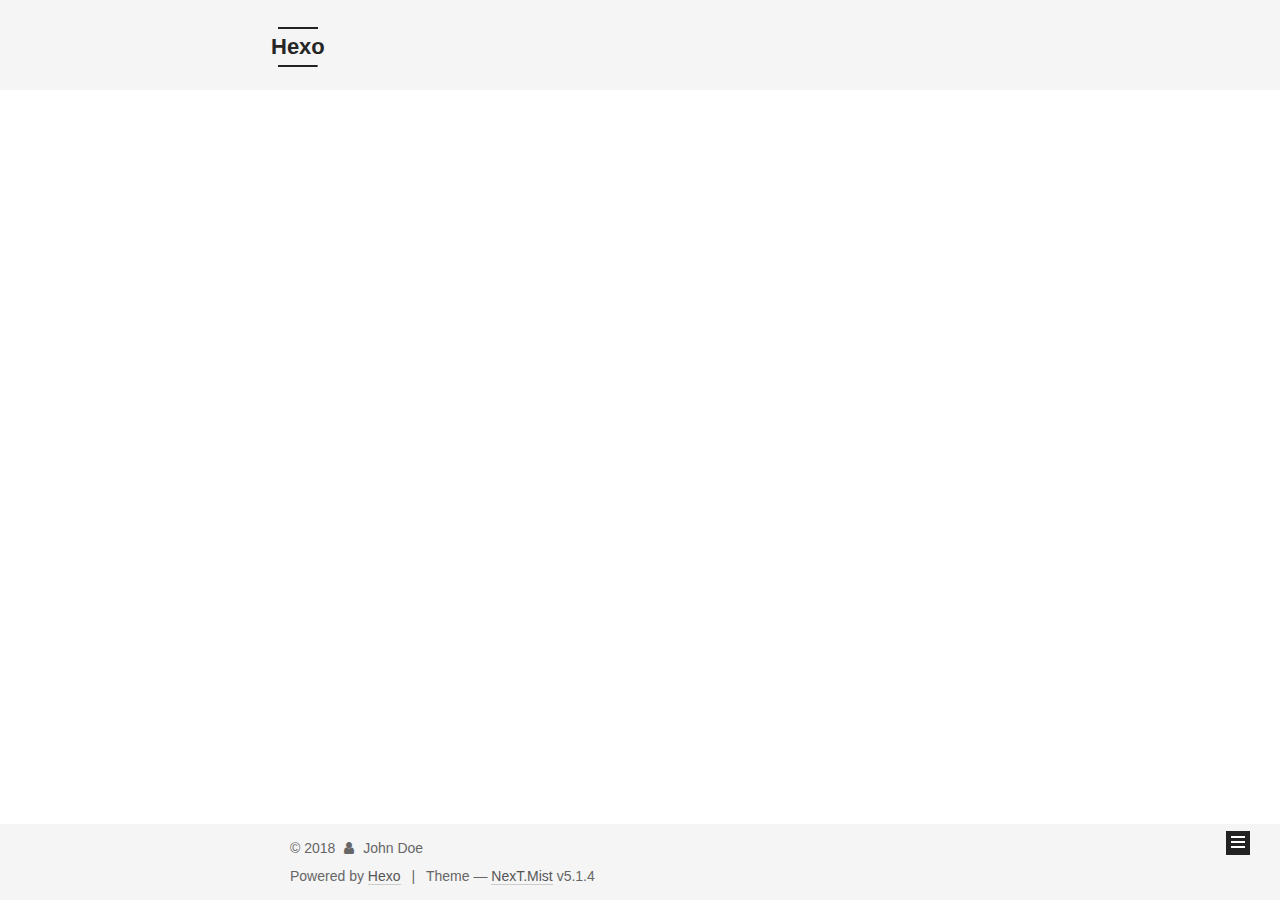
==== archives/index.html @ fe423559 "Site updated: 2018-10-28 19:32:27" ====
<!DOCTYPE html>



  


<html class="theme-next mist use-motion" lang="">
<head><meta name="generator" content="Hexo 3.8.0">
  <meta charset="UTF-8">
<meta http-equiv="X-UA-Compatible" content="IE=edge">
<meta name="viewport" content="width=device-width, initial-scale=1, maximum-scale=1">
<meta name="theme-color" content="#222">









<meta http-equiv="Cache-Control" content="no-transform">
<meta http-equiv="Cache-Control" content="no-siteapp">
















  
  
  <link href="/lib/fancybox/source/jquery.fancybox.css?v=2.1.5" rel="stylesheet" type="text/css">







<link href="/lib/font-awesome/css/font-awesome.min.css?v=4.6.2" rel="stylesheet" type="text/css">

<link href="/css/main.css?v=5.1.4" rel="stylesheet" type="text/css">


  <link rel="apple-touch-icon" sizes="180x180" href="/images/apple-touch-icon-next.png?v=5.1.4">


  <link rel="icon" type="image/png" sizes="32x32" href="/images/favicon-32x32-next.png?v=5.1.4">


  <link rel="icon" type="image/png" sizes="16x16" href="/images/favicon-16x16-next.png?v=5.1.4">


  <link rel="mask-icon" href="/images/logo.svg?v=5.1.4" color="#222">





  <meta name="keywords" content="Hexo, NexT">










<meta property="og:type" content="website">
<meta property="og:title" content="Hexo">
<meta property="og:url" content="http://yoursite.com/archives/index.html">
<meta property="og:site_name" content="Hexo">
<meta property="og:locale" content="default">
<meta name="twitter:card" content="summary">
<meta name="twitter:title" content="Hexo">



<script type="text/javascript" id="hexo.configurations">
  var NexT = window.NexT || {};
  var CONFIG = {
    root: '/',
    scheme: 'Mist',
    version: '5.1.4',
    sidebar: {"position":"left","display":"post","offset":12,"b2t":false,"scrollpercent":false,"onmobile":false},
    fancybox: true,
    tabs: true,
    motion: {"enable":true,"async":false,"transition":{"post_block":"fadeIn","post_header":"slideDownIn","post_body":"slideDownIn","coll_header":"slideLeftIn","sidebar":"slideUpIn"}},
    duoshuo: {
      userId: '0',
      author: 'Author'
    },
    algolia: {
      applicationID: '',
      apiKey: '',
      indexName: '',
      hits: {"per_page":10},
      labels: {"input_placeholder":"Search for Posts","hits_empty":"We didn't find any results for the search: ${query}","hits_stats":"${hits} results found in ${time} ms"}
    }
  };
</script>



  <link rel="canonical" href="http://yoursite.com/archives/">





  <title>Archive | Hexo</title>
  








</head>

<body itemscope="" itemtype="http://schema.org/WebPage" lang="default">

  
  
    
  

  <div class="container sidebar-position-left page-archive">
    <div class="headband"></div>

    <header id="header" class="header" itemscope="" itemtype="http://schema.org/WPHeader">
      <div class="header-inner"><div class="site-brand-wrapper">
  <div class="site-meta ">
    

    <div class="custom-logo-site-title">
      <a href="/" class="brand" rel="start">
        <span class="logo-line-before"><i></i></span>
        <span class="site-title">Hexo</span>
        <span class="logo-line-after"><i></i></span>
      </a>
    </div>
      
        <p class="site-subtitle"></p>
      
  </div>

  <div class="site-nav-toggle">
    <button>
      <span class="btn-bar"></span>
      <span class="btn-bar"></span>
      <span class="btn-bar"></span>
    </button>
  </div>
</div>

<nav class="site-nav">
  

  
    <ul id="menu" class="menu">
      
        
        <li class="menu-item menu-item-home">
          <a href="/" rel="section">
            
              <i class="menu-item-icon fa fa-fw fa-home"></i> <br>
            
            Home
          </a>
        </li>
      
        
        <li class="menu-item menu-item-archives">
          <a href="/archives/" rel="section">
            
              <i class="menu-item-icon fa fa-fw fa-archive"></i> <br>
            
            Archives
          </a>
        </li>
      

      
    </ul>
  

  
</nav>



 </div>
    </header>

    <main id="main" class="main">
      <div class="main-inner">
        <div class="content-wrap">
          <div id="content" class="content">
            

  
  
  
  <div class="post-block archive">
    <div id="posts" class="posts-collapse">
      <span class="archive-move-on"></span>

      <span class="archive-page-counter">
        
        
        
          
        
        Um..! 1 post. Keep on posting.
      </span>

      

        
        
        

        
          
          <div class="collection-title">
            <h1 class="archive-year" id="archive-year-2018">2018</h1>
          </div>
        
        

        

  <article class="post post-type-normal" itemscope="" itemtype="http://schema.org/Article">
    <header class="post-header">

      <h2 class="post-title">
        
            <a class="post-title-link" href="/2018/10/28/hello-world/" itemprop="url">
              
                <span itemprop="name">Hello World</span>
              
            </a>
        
      </h2>

      <div class="post-meta">
        <time class="post-time" itemprop="dateCreated" datetime="2018-10-28T18:15:21+08:00" content="2018-10-28">
          10-28
        </time>
      </div>

    </header>
  </article>



      

    </div>
  </div>
  
  
  

  



          </div>
          


          

        </div>
        
          
  
  <div class="sidebar-toggle">
    <div class="sidebar-toggle-line-wrap">
      <span class="sidebar-toggle-line sidebar-toggle-line-first"></span>
      <span class="sidebar-toggle-line sidebar-toggle-line-middle"></span>
      <span class="sidebar-toggle-line sidebar-toggle-line-last"></span>
    </div>
  </div>

  <aside id="sidebar" class="sidebar">
    
    <div class="sidebar-inner">

      

      

      <section class="site-overview-wrap sidebar-panel sidebar-panel-active">
        <div class="site-overview">
          <div class="site-author motion-element" itemprop="author" itemscope="" itemtype="http://schema.org/Person">
            
              <p class="site-author-name" itemprop="name">John Doe</p>
              <p class="site-description motion-element" itemprop="description"></p>
          </div>

          <nav class="site-state motion-element">

            
              <div class="site-state-item site-state-posts">
              
                <a href="/archives/">
              
                  <span class="site-state-item-count">1</span>
                  <span class="site-state-item-name">posts</span>
                </a>
              </div>
            

            

            

          </nav>

          

          

          
          

          
          

          

        </div>
      </section>

      

      

    </div>
  </aside>


        
      </div>
    </main>

    <footer id="footer" class="footer">
      <div class="footer-inner">
        <div class="copyright">&copy; <span itemprop="copyrightYear">2018</span>
  <span class="with-love">
    <i class="fa fa-user"></i>
  </span>
  <span class="author" itemprop="copyrightHolder">John Doe</span>

  
</div>


  <div class="powered-by">Powered by <a class="theme-link" target="_blank" href="https://hexo.io">Hexo</a></div>



  <span class="post-meta-divider">|</span>



  <div class="theme-info">Theme &mdash; <a class="theme-link" target="_blank" href="https://github.com/iissnan/hexo-theme-next">NexT.Mist</a> v5.1.4</div>




        







        
      </div>
    </footer>

    
      <div class="back-to-top">
        <i class="fa fa-arrow-up"></i>
        
      </div>
    

    

  </div>

  

<script type="text/javascript">
  if (Object.prototype.toString.call(window.Promise) !== '[object Function]') {
    window.Promise = null;
  }
</script>









  












  
  
    <script type="text/javascript" src="/lib/jquery/index.js?v=2.1.3"></script>
  

  
  
    <script type="text/javascript" src="/lib/fastclick/lib/fastclick.min.js?v=1.0.6"></script>
  

  
  
    <script type="text/javascript" src="/lib/jquery_lazyload/jquery.lazyload.js?v=1.9.7"></script>
  

  
  
    <script type="text/javascript" src="/lib/velocity/velocity.min.js?v=1.2.1"></script>
  

  
  
    <script type="text/javascript" src="/lib/velocity/velocity.ui.min.js?v=1.2.1"></script>
  

  
  
    <script type="text/javascript" src="/lib/fancybox/source/jquery.fancybox.pack.js?v=2.1.5"></script>
  


  


  <script type="text/javascript" src="/js/src/utils.js?v=5.1.4"></script>

  <script type="text/javascript" src="/js/src/motion.js?v=5.1.4"></script>



  
  

  

  


  <script type="text/javascript" src="/js/src/bootstrap.js?v=5.1.4"></script>



  


  




	





  





  












  





  

  

  

  
  

  

  

  

</body>
</html>
---- css/main.css ----
/* normalize.css v3.0.2 | MIT License | git.io/normalize */
html {
  font-family: sans-serif; /* 1 */
  -ms-text-size-adjust: 100%; /* 2 */
  -webkit-text-size-adjust: 100%; /* 2 */
}
body {
  margin: 0;
}
article,
aside,
details,
figcaption,
figure,
footer,
header,
hgroup,
main,
menu,
nav,
section,
summary {
  display: block;
}
audio,
canvas,
progress,
video {
  display: inline-block; /* 1 */
  vertical-align: baseline; /* 2 */
}
audio:not([controls]) {
  display: none;
  height: 0;
}
[hidden],
template {
  display: none;
}
a {
  background-color: transparent;
}
a:active,
a:hover {
  outline: 0;
}
abbr[title] {
  border-bottom: 1px dotted;
}
b,
strong {
  font-weight: bold;
}
dfn {
  font-style: italic;
}
h1 {
  font-size: 2em;
  margin: 0.67em 0;
}
mark {
  background: #ff0;
  color: #000;
}
small {
  font-size: 80%;
}
sub,
sup {
  font-size: 75%;
  line-height: 0;
  position: relative;
  vertical-align: baseline;
}
sup {
  top: -0.5em;
}
sub {
  bottom: -0.25em;
}
img {
  border: 0;
}
svg:not(:root) {
  overflow: hidden;
}
figure {
  margin: 1em 40px;
}
hr {
  -moz-box-sizing: content-box;
  box-sizing: content-box;
  height: 0;
}
pre {
  overflow: auto;
}
code,
kbd,
pre,
samp {
  font-family: monospace, monospace;
  font-size: 1em;
}
button,
input,
optgroup,
select,
textarea {
  color: inherit; /* 1 */
  font: inherit; /* 2 */
  margin: 0; /* 3 */
}
button {
  overflow: visible;
}
button,
select {
  text-transform: none;
}
button,
html input[type="button"],
input[type="reset"],
input[type="submit"] {
  -webkit-appearance: button; /* 2 */
  cursor: pointer; /* 3 */
}
button[disabled],
html input[disabled] {
  cursor: default;
}
button::-moz-focus-inner,
input::-moz-focus-inner {
  border: 0;
  padding: 0;
}
input {
  line-height: normal;
}
input[type="checkbox"],
input[type="radio"] {
  box-sizing: border-box; /* 1 */
  padding: 0; /* 2 */
}
input[type="number"]::-webkit-inner-spin-button,
input[type="number"]::-webkit-outer-spin-button {
  height: auto;
}
input[type="search"] {
  -webkit-appearance: textfield; /* 1 */
  -moz-box-sizing: content-box;
  -webkit-box-sizing: content-box; /* 2 */
  box-sizing: content-box;
}
input[type="search"]::-webkit-search-cancel-button,
input[type="search"]::-webkit-search-decoration {
  -webkit-appearance: none;
}
fieldset {
  border: 1px solid #c0c0c0;
  margin: 0 2px;
  padding: 0.35em 0.625em 0.75em;
}
legend {
  border: 0; /* 1 */
  padding: 0; /* 2 */
}
textarea {
  overflow: auto;
}
optgroup {
  font-weight: bold;
}
table {
  border-collapse: collapse;
  border-spacing: 0;
}
td,
th {
  padding: 0;
}
::selection {
  background: #262a30;
  color: #fff;
}
body {
  position: relative;
  font-family: 'Lato', "PingFang SC", "Microsoft YaHei", sans-serif;
  font-size: 14px;
  line-height: 2;
  color: #555;
  background: #fff;
}
@media (max-width: 767px) {
  body {
    padding-right: 0 !important;
  }
}
@media (min-width: 768px) and (max-width: 991px) {
  body {
    padding-right: 0 !important;
  }
}
@media (min-width: 1600px) {
  body {
    font-size: 16px;
  }
}
h1,
h2,
h3,
h4,
h5,
h6 {
  margin: 0;
  padding: 0;
  font-weight: bold;
  line-height: 1.5;
  font-family: 'Lato', "PingFang SC", "Microsoft YaHei", sans-serif;
}
h2,
h3,
h4,
h5,
h6 {
  margin: 20px 0 15px;
}
h1 {
  font-size: 24px;
}
@media (max-width: 767px) {
  h1 {
    font-size: 20px;
  }
}
h2 {
  font-size: 22px;
}
@media (max-width: 767px) {
  h2 {
    font-size: 18px;
  }
}
h3 {
  font-size: 20px;
}
@media (max-width: 767px) {
  h3 {
    font-size: 16px;
  }
}
h4 {
  font-size: 18px;
}
@media (max-width: 767px) {
  h4 {
    font-size: 14px;
  }
}
h5 {
  font-size: 16px;
}
@media (max-width: 767px) {
  h5 {
    font-size: 12px;
  }
}
h6 {
  font-size: 14px;
}
@media (max-width: 767px) {
  h6 {
    font-size: 10px;
  }
}
p {
  margin: 0 0 20px 0;
}
a {
  color: #555;
  text-decoration: none;
  outline: none;
  border-bottom: 1px solid #999;
  word-wrap: break-word;
}
a:hover {
  color: #222;
  border-bottom-color: #222;
}
blockquote {
  margin: 0;
  padding: 0;
}
img {
  display: block;
  margin: auto;
  max-width: 100%;
  height: auto;
}
hr {
  margin: 40px 0;
  height: 3px;
  border: none;
  background-color: #ddd;
  background-image: repeating-linear-gradient(-45deg, #fff, #fff 4px, transparent 4px, transparent 8px);
}
blockquote {
  padding: 0 15px;
  color: #666;
  border-left: 4px solid #ddd;
}
blockquote cite::before {
  content: "-";
  padding: 0 5px;
}
dt {
  font-weight: 700;
}
dd {
  margin: 0;
  padding: 0;
}
kbd {
  border: 1px solid #ccc;
  border-radius: 0.2em;
  box-shadow: 0.1em 0.1em 0.2em rgba(0,0,0,0.1);
  background-color: #f9f9f9;
  font-family: inherit;
  background-image: -webkit-linear-gradient(top, #eee, #fff, #eee);
  padding: 0.1em 0.3em;
  white-space: nowrap;
}
.text-left {
  text-align: left;
}
.text-center {
  text-align: center;
}
.text-right {
  text-align: right;
}
.text-justify {
  text-align: justify;
}
.text-nowrap {
  white-space: nowrap;
}
.text-lowercase {
  text-transform: lowercase;
}
.text-uppercase {
  text-transform: uppercase;
}
.text-capitalize {
  text-transform: capitalize;
}
.center-block {
  display: block;
  margin-left: auto;
  margin-right: auto;
}
.clearfix:before,
.clearfix:after {
  content: " ";
  display: table;
}
.clearfix:after {
  clear: both;
}
.pullquote {
  width: 45%;
}
.pullquote.left {
  float: left;
  margin-left: 5px;
  margin-right: 10px;
}
.pullquote.right {
  float: right;
  margin-left: 10px;
  margin-right: 5px;
}
.affix.affix.affix {
  position: fixed;
}
.translation {
  margin-top: -20px;
  font-size: 14px;
  color: #999;
}
.scrollbar-measure {
  width: 100px;
  height: 100px;
  overflow: scroll;
  position: absolute;
  top: -9999px;
}
.use-motion .motion-element {
  opacity: 0;
}
table {
  margin: 20px 0;
  width: 100%;
  border-collapse: collapse;
  border-spacing: 0;
  border: 1px solid #ddd;
  font-size: 14px;
  table-layout: fixed;
  word-wrap: break-all;
}
table>tbody>tr:nth-of-type(odd) {
  background-color: #f9f9f9;
}
table>tbody>tr:hover {
  background-color: #f5f5f5;
}
caption,
th,
td {
  padding: 8px;
  text-align: left;
  vertical-align: middle;
  font-weight: normal;
}
th,
td {
  border-bottom: 3px solid #ddd;
  border-right: 1px solid #eee;
}
th {
  padding-bottom: 10px;
  font-weight: 700;
}
td {
  border-bottom-width: 1px;
}
html,
body {
  height: 100%;
}
.container {
  position: relative;
  min-height: 100%;
}
.header-inner {
  margin: 0 auto;
  padding: 100px 0 70px;
  width: 700px;
}
@media (min-width: 1600px) {
  .container .header-inner {
    width: 900px;
  }
}
.main {
  padding-bottom: 150px;
}
.main-inner {
  margin: 0 auto;
  width: 700px;
}
@media (min-width: 1600px) {
  .container .main-inner {
    width: 900px;
  }
}
.footer {
  position: absolute;
  left: 0;
  bottom: 0;
  width: 100%;
  min-height: 50px;
}
.footer-inner {
  box-sizing: border-box;
  margin: 20px auto;
  width: 700px;
}
@media (min-width: 1600px) {
  .container .footer-inner {
    width: 900px;
  }
}
pre,
.highlight {
  overflow: auto;
  margin: 20px 0;
  padding: 0;
  font-size: 13px;
  color: #4d4d4c;
  background: #f7f7f7;
  line-height: 1.6;
}
pre,
code {
  font-family: consolas, Menlo, "PingFang SC", "Microsoft YaHei", monospace;
}
code {
  padding: 2px 4px;
  word-wrap: break-word;
  color: #555;
  background: #eee;
  border-radius: 3px;
  font-size: 13px;
}
pre {
  padding: 10px;
}
pre code {
  padding: 0;
  color: #4d4d4c;
  background: none;
  text-shadow: none;
}
.highlight {
  border-radius: 1px;
}
.highlight pre {
  border: none;
  margin: 0;
  padding: 10px 0;
}
.highlight table {
  margin: 0;
  width: auto;
  border: none;
}
.highlight td {
  border: none;
  padding: 0;
}
.highlight figcaption {
  font-size: 1em;
  color: #4d4d4c;
  line-height: 1em;
  margin-bottom: 1em;
}
.highlight figcaption:before,
.highlight figcaption:after {
  content: " ";
  display: table;
}
.highlight figcaption:after {
  clear: both;
}
.highlight figcaption a {
  float: right;
  color: #4d4d4c;
}
.highlight figcaption a:hover {
  border-bottom-color: #4d4d4c;
}
.highlight .gutter pre {
  padding-left: 10px;
  padding-right: 10px;
  color: #869194;
  text-align: right;
  background-color: #eff2f3;
}
.highlight .code pre {
  width: 100%;
  padding-left: 10px;
  padding-right: 10px;
  background-color: #f7f7f7;
}
.highlight .line {
  height: 20px;
}
.gutter {
  -webkit-user-select: none;
  -moz-user-select: none;
  -ms-user-select: none;
  user-select: none;
}
.gist table {
  width: auto;
}
.gist table td {
  border: none;
}
pre .deletion {
  background: #fdd;
}
pre .addition {
  background: #dfd;
}
pre .meta {
  color: #8959a8;
}
pre .comment {
  color: #8e908c;
}
pre .variable,
pre .attribute,
pre .tag,
pre .regexp,
pre .ruby .constant,
pre .xml .tag .title,
pre .xml .pi,
pre .xml .doctype,
pre .html .doctype,
pre .css .id,
pre .css .class,
pre .css .pseudo {
  color: #c82829;
}
pre .number,
pre .preprocessor,
pre .built_in,
pre .literal,
pre .params,
pre .constant,
pre .command {
  color: #f5871f;
}
pre .ruby .class .title,
pre .css .rules .attribute,
pre .string,
pre .value,
pre .inheritance,
pre .header,
pre .ruby .symbol,
pre .xml .cdata,
pre .special,
pre .number,
pre .formula {
  color: #718c00;
}
pre .title,
pre .css .hexcolor {
  color: #3e999f;
}
pre .function,
pre .python .decorator,
pre .python .title,
pre .ruby .function .title,
pre .ruby .title .keyword,
pre .perl .sub,
pre .javascript .title,
pre .coffeescript .title {
  color: #4271ae;
}
pre .keyword,
pre .javascript .function {
  color: #8959a8;
}
.full-image.full-image.full-image.full-image {
  border: none;
  max-width: 100%;
  width: auto;
  margin: 20px auto 25px;
}
@media (min-width: 992px) {
  .full-image.full-image.full-image.full-image {
    max-width: none;
    width: 110%;
    margin: 25px -5%;
  }
}
.blockquote-center,
.page-home .post-type-quote blockquote,
.page-post-detail .post-type-quote blockquote {
  position: relative;
  margin: 40px 0;
  padding: 0;
  border-left: none;
  text-align: center;
}
.blockquote-center::before,
.page-home .post-type-quote blockquote::before,
.page-post-detail .post-type-quote blockquote::before,
.blockquote-center::after,
.page-home .post-type-quote blockquote::after,
.page-post-detail .post-type-quote blockquote::after {
  position: absolute;
  content: ' ';
  display: block;
  width: 100%;
  height: 24px;
  opacity: 0.2;
  background-repeat: no-repeat;
  background-position: 0 -6px;
  background-size: 22px 22px;
}
.blockquote-center::before,
.page-home .post-type-quote blockquote::before,
.page-post-detail .post-type-quote blockquote::before {
  top: -20px;
  background-image: url("../images/quote-l.svg");
  border-top: 1px solid #ccc;
}
.blockquote-center::after,
.page-home .post-type-quote blockquote::after,
.page-post-detail .post-type-quote blockquote::after {
  bottom: -20px;
  background-image: url("../images/quote-r.svg");
  border-bottom: 1px solid #ccc;
  background-position: 100% 8px;
}
.blockquote-center p,
.page-home .post-type-quote blockquote p,
.page-post-detail .post-type-quote blockquote p,
.blockquote-center div,
.page-home .post-type-quote blockquote div,
.page-post-detail .post-type-quote blockquote div {
  text-align: center;
}
.post .post-body .group-picture img {
  box-sizing: border-box;
  padding: 0 3px;
  border: none;
}
.post .group-picture-row {
  overflow: hidden;
  margin-top: 6px;
}
.post .group-picture-row:first-child {
  margin-top: 0;
}
.post .group-picture-column {
  float: left;
}
.page-post-detail .post-body .group-picture-column {
  float: none;
  margin-top: 10px;
  width: auto !important;
}
.page-post-detail .post-body .group-picture-column img {
  margin: 0 auto;
}
.page-archive .group-picture-container {
  overflow: hidden;
}
.page-archive .group-picture-row {
  float: left;
}
.page-archive .group-picture-row:first-child {
  margin-top: 6px;
}
.page-archive .group-picture-column {
  max-width: 150px;
  max-height: 150px;
}
.post-body .note {
  position: relative;
  padding: 15px;
  margin-bottom: 20px;
  border: 1px solid #eee;
  border-left-width: 5px;
  border-radius: 3px;
}
.post-body .note h2,
.post-body .note h3,
.post-body .note h4,
.post-body .note h5,
.post-body .note h6 {
  margin-top: 0;
  margin-bottom: 0;
  border-bottom: initial;
  padding-top: 0 !important;
}
.post-body .note p:first-child,
.post-body .note ul:first-child,
.post-body .note ol:first-child,
.post-body .note table:first-child,
.post-body .note pre:first-child,
.post-body .note blockquote:first-child {
  margin-top: 0;
}
.post-body .note p:last-child,
.post-body .note ul:last-child,
.post-body .note ol:last-child,
.post-body .note table:last-child,
.post-body .note pre:last-child,
.post-body .note blockquote:last-child {
  margin-bottom: 0;
}
.post-body .note.default {
  border-left-color: #777;
}
.post-body .note.default h2,
.post-body .note.default h3,
.post-body .note.default h4,
.post-body .note.default h5,
.post-body .note.default h6 {
  color: #777;
}
.post-body .note.primary {
  border-left-color: #6f42c1;
}
.post-body .note.primary h2,
.post-body .note.primary h3,
.post-body .note.primary h4,
.post-body .note.primary h5,
.post-body .note.primary h6 {
  color: #6f42c1;
}
.post-body .note.info {
  border-left-color: #428bca;
}
.post-body .note.info h2,
.post-body .note.info h3,
.post-body .note.info h4,
.post-body .note.info h5,
.post-body .note.info h6 {
  color: #428bca;
}
.post-body .note.success {
  border-left-color: #5cb85c;
}
.post-body .note.success h2,
.post-body .note.success h3,
.post-body .note.success h4,
.post-body .note.success h5,
.post-body .note.success h6 {
  color: #5cb85c;
}
.post-body .note.warning {
  border-left-color: #f0ad4e;
}
.post-body .note.warning h2,
.post-body .note.warning h3,
.post-body .note.warning h4,
.post-body .note.warning h5,
.post-body .note.warning h6 {
  color: #f0ad4e;
}
.post-body .note.danger {
  border-left-color: #d9534f;
}
.post-body .note.danger h2,
.post-body .note.danger h3,
.post-body .note.danger h4,
.post-body .note.danger h5,
.post-body .note.danger h6 {
  color: #d9534f;
}
.post-body .label {
  display: inline;
  padding: 0 2px;
  white-space: nowrap;
}
.post-body .label.default {
  background-color: #f0f0f0;
}
.post-body .label.primary {
  background-color: #efe6f7;
}
.post-body .label.info {
  background-color: #e5f2f8;
}
.post-body .label.success {
  background-color: #e7f4e9;
}
.post-body .label.warning {
  background-color: #fcf6e1;
}
.post-body .label.danger {
  background-color: #fae8eb;
}
.post-body .tabs {
  position: relative;
  display: block;
  margin-bottom: 20px;
  padding-top: 10px;
}
.post-body .tabs ul.nav-tabs {
  margin: 0;
  padding: 0;
  display: flex;
  margin-bottom: -1px;
}
@media (max-width: 413px) {
  .post-body .tabs ul.nav-tabs {
    display: block;
    margin-bottom: 5px;
  }
}
.post-body .tabs ul.nav-tabs li.tab {
  list-style-type: none !important;
  margin: 0 0.25em 0 0;
  border-top: 3px solid transparent;
  border-left: 1px solid transparent;
  border-right: 1px solid transparent;
}
@media (max-width: 413px) {
  .post-body .tabs ul.nav-tabs li.tab {
    margin: initial;
    border-top: 1px solid transparent;
    border-left: 3px solid transparent;
    border-right: 1px solid transparent;
    border-bottom: 1px solid transparent;
  }
}
.post-body .tabs ul.nav-tabs li.tab a {
  outline: 0;
  border-bottom: initial;
  display: block;
  line-height: 1.8em;
  padding: 0.25em 0.75em;
  transition-duration: 0.2s;
  transition-timing-function: ease-out;
  transition-delay: 0s;
}
.post-body .tabs ul.nav-tabs li.tab a i {
  width: 1.285714285714286em;
}
.post-body .tabs ul.nav-tabs li.tab.active {
  border-top: 3px solid #fc6423;
  border-left: 1px solid #ddd;
  border-right: 1px solid #ddd;
  background-color: #fff;
}
@media (max-width: 413px) {
  .post-body .tabs ul.nav-tabs li.tab.active {
    border-top: 1px solid #ddd;
    border-left: 3px solid #fc6423;
    border-right: 1px solid #ddd;
    border-bottom: 1px solid #ddd;
  }
}
.post-body .tabs ul.nav-tabs li.tab.active a {
  cursor: default;
  color: #555;
}
.post-body .tabs .tab-content {
  background-color: #fff;
}
.post-body .tabs .tab-content .tab-pane {
  border: 1px solid #ddd;
  padding: 20px 20px 0 20px;
}
.post-body .tabs .tab-content .tab-pane:not(.active) {
  display: none !important;
}
.post-body .tabs .tab-content .tab-pane.active {
  display: block !important;
}
.btn {
  display: inline-block;
  padding: 0 20px;
  font-size: 14px;
  color: #555;
  background: transparent;
  border: 2px solid #222;
  text-decoration: none;
  border-radius: 0;
  transition-property: background-color;
  transition-duration: 0.2s;
  transition-timing-function: ease-in-out;
  transition-delay: 0s;
  line-height: 2;
}
.btn:hover {
  border-color: #222;
  color: #222;
  background: #fff;
}
.btn +.btn {
  margin: 0 0 8px 8px;
}
.btn .fa-fw {
  width: 1.285714285714286em;
  text-align: left;
}
.btn-bar {
  display: block;
  width: 22px;
  height: 2px;
  background: #555;
  border-radius: 1px;
}
.btn-bar+.btn-bar {
  margin-top: 4px;
}
.pagination {
  margin: 120px 0 40px;
  text-align: center;
  border-top: 1px solid #eee;
}
.page-number-basic,
.pagination .prev,
.pagination .next,
.pagination .page-number,
.pagination .space {
  display: inline-block;
  position: relative;
  top: -1px;
  margin: 0 10px;
  padding: 0 11px;
}
@media (max-width: 767px) {
  .page-number-basic,
  .pagination .prev,
  .pagination .next,
  .pagination .page-number,
  .pagination .space {
    margin: 0 5px;
  }
}
.pagination .prev,
.pagination .next,
.pagination .page-number {
  border-bottom: 0;
  border-top: 1px solid #eee;
  transition-property: border-color;
  transition-duration: 0.2s;
  transition-timing-function: ease-in-out;
  transition-delay: 0s;
}
.pagination .prev:hover,
.pagination .next:hover,
.pagination .page-number:hover {
  border-top-color: #222;
}
.pagination .space {
  padding: 0;
  margin: 0;
}
.pagination .prev {
  margin-left: 0;
}
.pagination .next {
  margin-right: 0;
}
.pagination .page-number.current {
  color: #fff;
  background: #ccc;
  border-top-color: #ccc;
}
@media (max-width: 767px) {
  .pagination {
    border-top: none;
  }
  .pagination .prev,
  .pagination .next,
  .pagination .page-number {
    margin-bottom: 10px;
    border-top: 0;
    border-bottom: 1px solid #eee;
    padding: 0 10px;
  }
  .pagination .prev:hover,
  .pagination .next:hover,
  .pagination .page-number:hover {
    border-bottom-color: #222;
  }
}
.comments {
  margin: 60px 20px 0;
}
.tag-cloud {
  text-align: center;
}
.tag-cloud a {
  display: inline-block;
  margin: 10px;
}
.back-to-top {
  box-sizing: border-box;
  position: fixed;
  bottom: -100px;
  right: 30px;
  z-index: 1050;
  padding: 0 6px;
  width: 24px;
  background: #222;
  font-size: 12px;
  opacity: 1;
  color: #fff;
  cursor: pointer;
  text-align: center;
  -webkit-transform: translateZ(0);
  transition-property: bottom;
  transition-duration: 0.2s;
  transition-timing-function: ease-in-out;
  transition-delay: 0s;
}
@media (min-width: 768px) and (max-width: 991px) {
  .back-to-top {
    display: none !important;
  }
}
@media (max-width: 767px) {
  .back-to-top {
    display: none !important;
  }
}
.back-to-top.back-to-top-on {
  bottom: 19px;
}
.header {
  background: transparent;
}
.header-inner {
  position: relative;
}
.headband {
  height: 3px;
  background: #222;
}
.site-meta {
  margin: 0;
  text-align: left;
}
@media (max-width: 767px) {
  .site-meta {
    text-align: center;
  }
}
.brand {
  position: relative;
  display: inline-block;
  padding: 0 40px;
  color: #222;
  background: #222;
  border-bottom: none;
}
.brand:hover {
  color: #222;
}
.logo {
  display: inline-block;
  margin-right: 5px;
  line-height: 36px;
  vertical-align: top;
}
.site-title {
  display: inline-block;
  vertical-align: top;
  line-height: 36px;
  font-size: 20px;
  font-weight: normal;
  font-family: 'Lato', "PingFang SC", "Microsoft YaHei", sans-serif;
}
.site-subtitle {
  margin-top: 10px;
  font-size: 13px;
  color: #999;
}
.use-motion .brand {
  opacity: 0;
}
.use-motion .logo,
.use-motion .site-title,
.use-motion .site-subtitle {
  opacity: 0;
  position: relative;
  top: -10px;
}
.site-nav-toggle {
  display: none;
  position: absolute;
  top: 10px;
  left: 10px;
}
@media (max-width: 767px) {
  .site-nav-toggle {
    display: block;
  }
}
.site-nav-toggle button {
  margin-top: 2px;
  padding: 9px 10px;
  background: transparent;
  border: none;
}
@media (max-width: 767px) {
  .site-nav {
    display: none;
    margin: 0 -10px;
    padding: 0 10px;
    clear: both;
    border-top: 1px solid #ddd;
  }
}
@media (min-width: 768px) and (max-width: 991px) {
  .site-nav {
    display: block !important;
  }
}
@media (min-width: 992px) {
  .site-nav {
    display: block !important;
  }
}
.menu {
  margin-top: 20px;
  padding-left: 0;
  text-align: center;
}
.menu .menu-item {
  display: inline-block;
  margin: 0 10px;
  list-style: none;
}
@media screen and (max-width: 767px) {
  .menu .menu-item {
    margin-top: 10px;
  }
}
.menu .menu-item a {
  display: block;
  font-size: 13px;
  line-height: inherit;
  border-bottom: 1px solid transparent;
  transition-property: border-color;
  transition-duration: 0.2s;
  transition-timing-function: ease-in-out;
  transition-delay: 0s;
}
.menu .menu-item a:hover {
  border-bottom-color: #222;
}
.menu .menu-item .fa {
  margin-right: 5px;
}
.use-motion .menu-item {
  opacity: 0;
}
.post-body {
  font-family: 'Lato', "PingFang SC", "Microsoft YaHei", sans-serif;
}
@media (max-width: 767px) {
  .post-body {
    word-break: break-word;
  }
}
.post-body .fancybox img {
  display: block !important;
  margin: 0 auto;
  cursor: pointer;
  cursor: zoom-in;
  cursor: -webkit-zoom-in;
}
.post-body .image-caption,
.post-body .figure .caption {
  margin: -20px auto 15px;
  text-align: center;
  font-size: 14px;
  color: #999;
  font-weight: bold;
  line-height: 1;
}
.post-sticky-flag {
  display: inline-block;
  font-size: 16px;
  -ms-transform: rotate(30deg);
  -webkit-transform: rotate(30deg);
  -moz-transform: rotate(30deg);
  -ms-transform: rotate(30deg);
  -o-transform: rotate(30deg);
  transform: rotate(30deg);
}
.use-motion .post-block,
.use-motion .pagination,
.use-motion .comments {
  opacity: 0;
}
.use-motion .post-header {
  opacity: 0;
}
.use-motion .post-body {
  opacity: 0;
}
.use-motion .collection-title {
  opacity: 0;
}
.posts-expand {
  padding-top: 40px;
}
@media (max-width: 767px) {
  .posts-expand {
    margin: 0 20px;
  }
  .post-body pre .gutter pre {
    padding-right: 10px;
  }
  .post-body .highlight {
    margin-left: 0px;
    margin-right: 0px;
    padding: 0;
  }
  .post-body .highlight .gutter pre {
    padding-right: 10px;
  }
}
@media (min-width: 992px) {
  .posts-expand .post-body {
    text-align: justify;
  }
}
.posts-expand .post-body h2,
.posts-expand .post-body h3,
.posts-expand .post-body h4,
.posts-expand .post-body h5,
.posts-expand .post-body h6 {
  padding-top: 10px;
}
.posts-expand .post-body h2 .header-anchor,
.posts-expand .post-body h3 .header-anchor,
.posts-expand .post-body h4 .header-anchor,
.posts-expand .post-body h5 .header-anchor,
.posts-expand .post-body h6 .header-anchor {
  float: right;
  margin-left: 10px;
  color: #ccc;
  border-bottom-style: none;
  visibility: hidden;
}
.posts-expand .post-body h2 .header-anchor:hover,
.posts-expand .post-body h3 .header-anchor:hover,
.posts-expand .post-body h4 .header-anchor:hover,
.posts-expand .post-body h5 .header-anchor:hover,
.posts-expand .post-body h6 .header-anchor:hover {
  color: inherit;
}
.posts-expand .post-body h2:hover .header-anchor,
.posts-expand .post-body h3:hover .header-anchor,
.posts-expand .post-body h4:hover .header-anchor,
.posts-expand .post-body h5:hover .header-anchor,
.posts-expand .post-body h6:hover .header-anchor {
  visibility: visible;
}
.posts-expand .post-body ul li {
  list-style: circle;
}
.posts-expand .post-body img {
  box-sizing: border-box;
  margin: auto;
  padding: 3px;
  border: 1px solid #ddd;
}
.posts-expand .post-body .fancybox img {
  margin: 0 auto 25px;
}
@media (max-width: 767px) {
  .posts-collapse {
    margin: 0 20px;
  }
  .posts-collapse .post-title,
  .posts-collapse .post-meta {
    display: block;
    width: auto;
    text-align: left;
  }
}
.posts-collapse {
  position: relative;
  z-index: 1010;
  margin-left: 0;
}
.posts-collapse::after {
  content: " ";
  position: absolute;
  top: 20px;
  left: 0;
  margin-left: -2px;
  width: 4px;
  height: 100%;
  background: #f5f5f5;
  z-index: -1;
}
@media (max-width: 767px) {
  .posts-collapse {
    margin: 0 20px;
  }
}
.posts-collapse .collection-title {
  position: relative;
  margin: 60px 0;
}
.posts-collapse .collection-title h1,
.posts-collapse .collection-title h2 {
  margin-left: 20px;
}
.posts-collapse .collection-title small {
  color: #bbb;
  margin-left: 5px;
}
.posts-collapse .collection-title::before {
  content: " ";
  position: absolute;
  left: 0;
  top: 50%;
  margin-left: -4px;
  margin-top: -4px;
  width: 8px;
  height: 8px;
  background: #bbb;
  border-radius: 50%;
}
.posts-collapse .post {
  margin: 30px 0;
}
.posts-collapse .post-header {
  position: relative;
  transition-duration: 0.2s;
  transition-timing-function: ease-in-out;
  transition-delay: 0s;
  transition-property: border;
  border-bottom: 1px dashed #ccc;
}
.posts-collapse .post-header::before {
  content: " ";
  position: absolute;
  left: 0;
  top: 12px;
  width: 6px;
  height: 6px;
  margin-left: -4px;
  background: #bbb;
  border-radius: 50%;
  border: 1px solid #fff;
  transition-duration: 0.2s;
  transition-timing-function: ease-in-out;
  transition-delay: 0s;
  transition-property: background;
}
.posts-collapse .post-header:hover {
  border-bottom-color: #666;
}
.posts-collapse .post-header:hover::before {
  background: #222;
}
.posts-collapse .post-meta {
  position: absolute;
  font-size: 12px;
  left: 20px;
  top: 5px;
}
.posts-collapse .post-comments-count {
  display: none;
}
.posts-collapse .post-title {
  margin-left: 60px;
  font-size: 16px;
  font-weight: normal;
  line-height: inherit;
}
.posts-collapse .post-title::after {
  margin-left: 3px;
  opacity: 0.6;
}
.posts-collapse .post-title a {
  color: #666;
  border-bottom: none;
}
.page-home .post-type-quote .post-header,
.page-post-detail .post-type-quote .post-header,
.page-home .post-type-quote .post-tags,
.page-post-detail .post-type-quote .post-tags {
  display: none;
}
.posts-expand .post-title {
  text-align: center;
  word-break: break-word;
  font-weight: 400;
}
.posts-expand .post-title-link {
  display: inline-block;
  position: relative;
  color: #555;
  border-bottom: none;
  line-height: 1.2;
  vertical-align: top;
}
.posts-expand .post-title-link::before {
  content: "";
  position: absolute;
  width: 100%;
  height: 2px;
  bottom: 0;
  left: 0;
  background-color: #000;
  visibility: hidden;
  -webkit-transform: scaleX(0);
  -moz-transform: scaleX(0);
  -ms-transform: scaleX(0);
  -o-transform: scaleX(0);
  transform: scaleX(0);
  transition-duration: 0.2s;
  transition-timing-function: ease-in-out;
  transition-delay: 0s;
}
.posts-expand .post-title-link:hover::before {
  visibility: visible;
  -webkit-transform: scaleX(1);
  -moz-transform: scaleX(1);
  -ms-transform: scaleX(1);
  -o-transform: scaleX(1);
  transform: scaleX(1);
}
.posts-expand .post-title-link .fa {
  font-size: 16px;
}
.posts-expand .post-meta {
  margin: 3px 0 60px 0;
  color: #999;
  font-family: 'Lato', "PingFang SC", "Microsoft YaHei", sans-serif;
  font-size: 12px;
  text-align: center;
}
.posts-expand .post-meta .post-category-list {
  display: inline-block;
  margin: 0;
  padding: 3px;
}
.posts-expand .post-meta .post-category-list-link {
  color: #999;
}
.posts-expand .post-meta .post-description {
  font-size: 14px;
  margin-top: 2px;
}
.post-meta-divider {
  margin: 0 0.5em;
}
.post-meta-item-icon {
  margin-right: 3px;
}
@media (min-width: 768px) and (max-width: 991px) {
  .post-meta-item-icon {
    display: inline-block;
  }
}
@media (max-width: 767px) {
  .post-meta-item-icon {
    display: inline-block;
  }
}
@media (min-width: 768px) and (max-width: 991px) {
  .post-meta-item-text {
    display: none;
  }
}
@media (max-width: 767px) {
  .post-meta-item-text {
    display: none;
  }
}
@media (max-width: 767px) {
  .posts-expand .post-comments-count {
    display: none;
  }
}
.post-button {
  margin-top: 40px;
}
.posts-expand .post-tags {
  margin-top: 40px;
  text-align: center;
}
.posts-expand .post-tags a {
  display: inline-block;
  margin-right: 10px;
  font-size: 13px;
}
.post-nav {
  display: table;
  margin-top: 15px;
  width: 100%;
  border-top: 1px solid #eee;
}
.post-nav-divider {
  display: table-cell;
  width: 10%;
}
.post-nav-item {
  display: table-cell;
  padding: 10px 0 0 0;
  width: 45%;
  vertical-align: top;
}
.post-nav-item a {
  position: relative;
  display: block;
  line-height: 25px;
  font-size: 14px;
  color: #555;
  border-bottom: none;
}
.post-nav-item a:hover {
  color: #222;
  border-bottom: none;
}
.post-nav-item a:active {
  top: 2px;
}
.post-nav-item .fa {
  position: absolute;
  top: 8px;
  left: 0;
  font-size: 12px;
}
.post-nav-next a {
  padding-left: 15px;
}
.post-nav-prev {
  text-align: right;
}
.post-nav-prev a {
  padding-right: 15px;
}
.post-nav-prev .fa {
  right: 0;
  left: auto;
}
.posts-expand .post-eof {
  display: block;
  margin: 80px auto 60px;
  width: 8%;
  height: 1px;
  background: #ccc;
  text-align: center;
}
.post:last-child .post-eof.post-eof.post-eof {
  display: none;
}
.post-gallery {
  display: table;
  table-layout: fixed;
  width: 100%;
  border-collapse: separate;
}
.post-gallery-row {
  display: table-row;
}
.post-gallery .post-gallery-img {
  display: table-cell;
  text-align: center;
  vertical-align: middle;
  border: none;
}
.post-gallery .post-gallery-img img {
  max-width: 100%;
  max-height: 100%;
  border: none;
}
.fancybox-close,
.fancybox-close:hover {
  border: none;
}
.rtl.post-body p,
.rtl.post-body a,
.rtl.post-body h1,
.rtl.post-body h2,
.rtl.post-body h3,
.rtl.post-body h4,
.rtl.post-body h5,
.rtl.post-body h6,
.rtl.post-body li,
.rtl.post-body ul,
.rtl.post-body ol {
  direction: rtl;
  font-family: UKIJ Ekran;
}
.rtl.post-title {
  font-family: UKIJ Ekran;
}
.sidebar {
  position: fixed;
  right: 0;
  top: 0;
  bottom: 0;
  width: 0;
  z-index: 1040;
  box-shadow: inset 0 2px 6px #000;
  background: #222;
  -webkit-transform: translateZ(0);
}
.sidebar a {
  color: #999;
  border-bottom-color: #555;
}
.sidebar a:hover {
  color: #eee;
}
@media (min-width: 768px) and (max-width: 991px) {
  .sidebar {
    display: none !important;
  }
}
@media (max-width: 767px) {
  .sidebar {
    display: none !important;
  }
}
.sidebar-inner {
  position: relative;
  padding: 20px 10px;
  color: #999;
  text-align: center;
}
.site-overview-wrap {
  overflow: hidden;
}
.site-overview {
  overflow-y: auto;
  overflow-x: hidden;
}
.sidebar-toggle {
  position: fixed;
  right: 30px;
  bottom: 45px;
  width: 14px;
  height: 14px;
  padding: 5px;
  background: #222;
  line-height: 0;
  z-index: 1050;
  cursor: pointer;
  -webkit-transform: translateZ(0);
}
@media (min-width: 768px) and (max-width: 991px) {
  .sidebar-toggle {
    display: none !important;
  }
}
@media (max-width: 767px) {
  .sidebar-toggle {
    display: none !important;
  }
}
.sidebar-toggle-line {
  position: relative;
  display: inline-block;
  vertical-align: top;
  height: 2px;
  width: 100%;
  background: #fff;
  margin-top: 3px;
}
.sidebar-toggle-line:first-child {
  margin-top: 0;
}
.site-author-image {
  display: block;
  margin: 0 auto;
  padding: 2px;
  max-width: 96px;
  height: auto;
  border: 2px solid #333;
}
.site-author-name {
  margin: 5px 0 0;
  text-align: center;
  color: #f5f5f5;
  font-weight: normal;
}
.site-description {
  margin-top: 5px;
  text-align: center;
  font-size: 14px;
  color: #999;
}
.site-state {
  overflow: hidden;
  line-height: 1.4;
  white-space: nowrap;
  text-align: center;
}
.site-state-item {
  display: inline-block;
  padding: 0 15px;
  border-left: 1px solid #333;
}
.site-state-item:first-child {
  border-left: none;
}
.site-state-item a {
  border-bottom: none;
}
.site-state-item-count {
  display: block;
  text-align: center;
  color: inherit;
  font-weight: 600;
  font-size: 18px;
}
.site-state-item-name {
  font-size: 13px;
  color: inherit;
}
.feed-link {
  margin-top: 20px;
}
.feed-link a {
  display: inline-block;
  padding: 0 15px;
  color: #fc6423;
  border: 1px solid #fc6423;
  border-radius: 4px;
}
.feed-link a i {
  color: #fc6423;
  font-size: 14px;
}
.feed-link a:hover {
  color: #fff;
  background: #fc6423;
}
.feed-link a:hover i {
  color: #fff;
}
.links-of-author {
  margin-top: 20px;
}
.links-of-author a {
  display: inline-block;
  vertical-align: middle;
  margin-right: 10px;
  margin-bottom: 10px;
  border-bottom-color: #555;
  font-size: 13px;
}
.links-of-author a:before {
  display: inline-block;
  vertical-align: middle;
  margin-right: 3px;
  content: " ";
  width: 4px;
  height: 4px;
  border-radius: 50%;
  background: #f9b569;
}
.links-of-blogroll {
  font-size: 13px;
}
.links-of-blogroll-title {
  margin-top: 20px;
  font-size: 14px;
  font-weight: 600;
}
.links-of-blogroll-list {
  margin: 0;
  padding: 0;
  list-style: none;
}
.links-of-blogroll-item {
  padding: 2px 10px;
}
.links-of-blogroll-item a {
  max-width: 280px;
  box-sizing: border-box;
  display: inline-block;
  overflow: hidden;
  white-space: nowrap;
  text-overflow: ellipsis;
}
.sidebar-nav {
  margin: 0 0 20px;
  padding-left: 0;
}
.sidebar-nav li {
  display: inline-block;
  cursor: pointer;
  border-bottom: 1px solid transparent;
  font-size: 14px;
  color: #555;
}
.sidebar-nav li:hover {
  color: #f5f5f5;
}
.page-post-detail .sidebar-nav-toc {
  padding: 0 5px;
}
.page-post-detail .sidebar-nav-overview {
  margin-left: 10px;
}
.sidebar-nav .sidebar-nav-active {
  color: #87daff;
  border-bottom-color: #87daff;
}
.sidebar-nav .sidebar-nav-active:hover {
  color: #87daff;
}
.sidebar-panel {
  display: none;
}
.sidebar-panel-active {
  display: block;
}
.post-toc-empty {
  font-size: 14px;
  color: #666;
}
.post-toc-wrap {
  overflow: hidden;
}
.post-toc {
  overflow: auto;
}
.post-toc ol {
  margin: 0;
  padding: 0 2px 5px 10px;
  text-align: left;
  list-style: none;
  font-size: 14px;
}
.post-toc ol > ol {
  padding-left: 0;
}
.post-toc ol a {
  transition-duration: 0.2s;
  transition-timing-function: ease-in-out;
  transition-delay: 0s;
  transition-property: all;
  color: #999;
  border-bottom-color: #555;
}
.post-toc ol a:hover {
  color: #ccc;
  border-bottom-color: #ccc;
}
.post-toc .nav-item {
  overflow: hidden;
  text-overflow: ellipsis;
  text-align: justify;
  white-space: nowrap;
  line-height: 1.8;
}
.post-toc .nav .nav-child {
  display: none;
}
.post-toc .nav .active > .nav-child {
  display: block;
}
.post-toc .nav .active-current > .nav-child {
  display: block;
}
.post-toc .nav .active-current > .nav-child > .nav-item {
  display: block;
}
.post-toc .nav .active > a {
  color: #87daff;
  border-bottom-color: #87daff;
}
.post-toc .nav .active-current > a {
  color: #87daff;
}
.post-toc .nav .active-current > a:hover {
  color: #87daff;
}
.footer {
  font-size: 14px;
  color: #999;
}
.footer img {
  border: none;
}
.footer-inner {
  text-align: center;
}
.with-love {
  display: inline-block;
  margin: 0 5px;
}
.powered-by,
.theme-info {
  display: inline-block;
}
.cc-license {
  margin-top: 10px;
  text-align: center;
}
.cc-license .cc-opacity {
  opacity: 0.7;
  border-bottom: none;
}
.cc-license .cc-opacity:hover {
  opacity: 0.9;
}
.cc-license img {
  display: inline-block;
}
.theme-next #ds-thread #ds-reset {
  color: #555;
}
.theme-next #ds-thread #ds-reset .ds-replybox {
  margin-bottom: 30px;
}
.theme-next #ds-thread #ds-reset .ds-replybox .ds-avatar,
.theme-next #ds-reset .ds-avatar img {
  box-shadow: none;
}
.theme-next #ds-thread #ds-reset .ds-textarea-wrapper {
  border-color: #c7d4e1;
  background: none;
  border-top-right-radius: 3px;
  border-top-left-radius: 3px;
}
.theme-next #ds-thread #ds-reset .ds-textarea-wrapper textarea {
  height: 60px;
}
.theme-next #ds-reset .ds-rounded-top {
  border-radius: 0;
}
.theme-next #ds-thread #ds-reset .ds-post-toolbar {
  box-sizing: border-box;
  border: 1px solid #c7d4e1;
  background: #f6f8fa;
}
.theme-next #ds-thread #ds-reset .ds-post-options {
  height: 40px;
  border: none;
  background: none;
}
.theme-next #ds-thread #ds-reset .ds-toolbar-buttons {
  top: 11px;
}
.theme-next #ds-thread #ds-reset .ds-sync {
  top: 5px;
}
.theme-next #ds-thread #ds-reset .ds-post-button {
  top: 4px;
  right: 5px;
  width: 90px;
  height: 30px;
  border: 1px solid #c5ced7;
  border-radius: 3px;
  background-image: linear-gradient(#fbfbfc, #f5f7f9);
  color: #60676d;
}
.theme-next #ds-thread #ds-reset .ds-post-button:hover {
  background-position: 0 -30px;
  color: #60676d;
}
.theme-next #ds-thread #ds-reset .ds-comments-info {
  padding: 10px 0;
}
.theme-next #ds-thread #ds-reset .ds-sort {
  display: none;
}
.theme-next #ds-thread #ds-reset li.ds-tab a.ds-current {
  border: none;
  background: #f6f8fa;
  color: #60676d;
}
.theme-next #ds-thread #ds-reset li.ds-tab a.ds-current:hover {
  background-color: #e9f0f7;
  color: #60676d;
}
.theme-next #ds-thread #ds-reset li.ds-tab a {
  border-radius: 2px;
  padding: 5px;
}
.theme-next #ds-thread #ds-reset .ds-login-buttons p {
  color: #999;
  line-height: 36px;
}
.theme-next #ds-thread #ds-reset .ds-login-buttons .ds-service-list li {
  height: 28px;
}
.theme-next #ds-thread #ds-reset .ds-service-list a {
  background: none;
  padding: 5px;
  border: 1px solid;
  border-radius: 3px;
  text-align: center;
}
.theme-next #ds-thread #ds-reset .ds-service-list a:hover {
  color: #fff;
  background: #666;
}
.theme-next #ds-thread #ds-reset .ds-service-list .ds-weibo {
  color: #fc9b00;
  border-color: #fc9b00;
}
.theme-next #ds-thread #ds-reset .ds-service-list .ds-weibo:hover {
  background: #fc9b00;
}
.theme-next #ds-thread #ds-reset .ds-service-list .ds-qq {
  color: #60a3ec;
  border-color: #60a3ec;
}
.theme-next #ds-thread #ds-reset .ds-service-list .ds-qq:hover {
  background: #60a3ec;
}
.theme-next #ds-thread #ds-reset .ds-service-list .ds-renren {
  color: #2e7ac4;
  border-color: #2e7ac4;
}
.theme-next #ds-thread #ds-reset .ds-service-list .ds-renren:hover {
  background: #2e7ac4;
}
.theme-next #ds-thread #ds-reset .ds-service-list .ds-douban {
  color: #37994c;
  border-color: #37994c;
}
.theme-next #ds-thread #ds-reset .ds-service-list .ds-douban:hover {
  background: #37994c;
}
.theme-next #ds-thread #ds-reset .ds-service-list .ds-kaixin {
  color: #fef20d;
  border-color: #fef20d;
}
.theme-next #ds-thread #ds-reset .ds-service-list .ds-kaixin:hover {
  background: #fef20d;
}
.theme-next #ds-thread #ds-reset .ds-service-list .ds-netease {
  color: #f00;
  border-color: #f00;
}
.theme-next #ds-thread #ds-reset .ds-service-list .ds-netease:hover {
  background: #f00;
}
.theme-next #ds-thread #ds-reset .ds-service-list .ds-sohu {
  color: #ffcb05;
  border-color: #ffcb05;
}
.theme-next #ds-thread #ds-reset .ds-service-list .ds-sohu:hover {
  background: #ffcb05;
}
.theme-next #ds-thread #ds-reset .ds-service-list .ds-baidu {
  color: #2831e0;
  border-color: #2831e0;
}
.theme-next #ds-thread #ds-reset .ds-service-list .ds-baidu:hover {
  background: #2831e0;
}
.theme-next #ds-thread #ds-reset .ds-service-list .ds-google {
  color: #166bec;
  border-color: #166bec;
}
.theme-next #ds-thread #ds-reset .ds-service-list .ds-google:hover {
  background: #166bec;
}
.theme-next #ds-thread #ds-reset .ds-service-list .ds-weixin {
  color: #00ce0d;
  border-color: #00ce0d;
}
.theme-next #ds-thread #ds-reset .ds-service-list .ds-weixin:hover {
  background: #00ce0d;
}
.theme-next #ds-thread #ds-reset .ds-service-list .ds-more-services {
  border: none;
}
.theme-next #ds-thread #ds-reset .ds-service-list .ds-more-services:hover {
  background: none;
}
.theme-next #ds-reset .duoshuo-ua-admin {
  display: inline-block;
  color: #f00;
}
.theme-next #ds-reset .duoshuo-ua-platform,
.theme-next #ds-reset .duoshuo-ua-browser {
  color: #ccc;
}
.theme-next #ds-reset .duoshuo-ua-platform .fa,
.theme-next #ds-reset .duoshuo-ua-browser .fa {
  display: inline-block;
  margin-right: 3px;
}
.theme-next #ds-reset .duoshuo-ua-separator {
  display: inline-block;
  margin-left: 5px;
}
.theme-next .this_ua {
  background-color: #ccc !important;
  border-radius: 4px;
  padding: 0 5px !important;
  margin: 1px 1px !important;
  border: 1px solid #bbb !important;
  color: #fff;
  display: inline-block !important;
}
.theme-next .this_ua.admin {
  background-color: #d9534f !important;
  border-color: #d9534f !important;
}
.theme-next .this_ua.platform.iOS,
.theme-next .this_ua.platform.Mac,
.theme-next .this_ua.platform.Windows {
  background-color: #39b3d7 !important;
  border-color: #46b8da !important;
}
.theme-next .this_ua.platform.Linux {
  background-color: #3a3a3a !important;
  border-color: #1f1f1f !important;
}
.theme-next .this_ua.platform.Android {
  background-color: #00c47d !important;
  border-color: #01b171 !important;
}
.theme-next .this_ua.browser.Mobile,
.theme-next .this_ua.browser.Chrome {
  background-color: #5cb85c !important;
  border-color: #4cae4c !important;
}
.theme-next .this_ua.browser.Firefox {
  background-color: #f0ad4e !important;
  border-color: #eea236 !important;
}
.theme-next .this_ua.browser.Maxthon,
.theme-next .this_ua.browser.IE {
  background-color: #428bca !important;
  border-color: #357ebd !important;
}
.theme-next .this_ua.browser.baidu,
.theme-next .this_ua.browser.UCBrowser,
.theme-next .this_ua.browser.Opera {
  background-color: #d9534f !important;
  border-color: #d43f3a !important;
}
.theme-next .this_ua.browser.Android,
.theme-next .this_ua.browser.QQBrowser {
  background-color: #78ace9 !important;
  border-color: #4cae4c !important;
}
.post-spread {
  margin-top: 20px;
  text-align: center;
}
.jiathis_style {
  display: inline-block;
}
.jiathis_style a {
  border: none;
}
.fa {
  font-family: FontAwesome !important;
}
.post-spread {
  margin-top: 20px;
  text-align: center;
}
.bdshare-slide-button-box a {
  border: none;
}
.bdsharebuttonbox {
  display: inline-block;
}
.bdsharebuttonbox a {
  border: none;
}
.local-search-pop-overlay {
  position: fixed;
  width: 100%;
  height: 100%;
  top: 0;
  left: 0;
  z-index: 2080;
  background-color: rgba(0,0,0,0.3);
}
.local-search-popup {
  display: none;
  position: fixed;
  top: 10%;
  left: 50%;
  margin-left: -350px;
  width: 700px;
  height: 80%;
  padding: 0;
  background: #fff;
  color: #333;
  z-index: 9999;
  border-radius: 5px;
}
@media (max-width: 767px) {
  .local-search-popup {
    padding: 0;
    top: 0;
    left: 0;
    margin: 0;
    width: 100%;
    height: 100%;
    border-radius: 0;
  }
}
.local-search-popup ul.search-result-list {
  padding: 0;
  margin: 0 5px;
}
.local-search-popup p.search-result {
  border-bottom: 1px dashed #ccc;
  padding: 5px 0;
}
.local-search-popup a.search-result-title {
  font-weight: bold;
  font-size: 16px;
}
.local-search-popup .search-keyword {
  border-bottom: 1px dashed #f00;
  font-weight: bold;
  color: #f00;
}
.local-search-popup .local-search-header {
  padding: 5px;
  height: 36px;
  background: #f5f5f5;
  border-top-left-radius: 5px;
  border-top-right-radius: 5px;
}
.local-search-popup #local-search-result {
  overflow: auto;
  position: relative;
  padding: 5px 25px;
  height: calc(100% - 55px);
}
.local-search-popup .local-search-input-wrapper {
  display: inline-block;
  width: calc(100% - 90px);
  height: 36px;
  line-height: 36px;
  padding: 0 5px;
}
.local-search-popup .local-search-input-wrapper input {
  padding: 8px 0;
  height: 20px;
  display: block;
  width: 100%;
  outline: none;
  border: none;
  background: transparent;
  vertical-align: middle;
}
.local-search-popup .search-icon,
.local-search-popup .popup-btn-close {
  display: inline-block;
  font-size: 18px;
  color: #999;
  height: 36px;
  width: 18px;
  padding-left: 10px;
  padding-right: 10px;
}
.local-search-popup .search-icon {
  float: left;
}
.local-search-popup .popup-btn-close {
  border-left: 1px solid #eee;
  float: right;
  cursor: pointer;
}
.local-search-popup #no-result {
  position: absolute;
  left: 50%;
  top: 50%;
  -webkit-transform: translate(-50%, -50%);
  -webkit-transform: translate(-50%, -50%);
  -moz-transform: translate(-50%, -50%);
  -ms-transform: translate(-50%, -50%);
  -o-transform: translate(-50%, -50%);
  transform: translate(-50%, -50%);
  color: #ccc;
}
.site-uv,
.site-pv,
.page-pv {
  display: inline-block;
}
.site-uv .busuanzi-value,
.site-pv .busuanzi-value,
.page-pv .busuanzi-value {
  margin: 0 5px;
}
.site-uv {
  margin-right: 10px;
}
.site-uv::after {
  content: "|";
  padding-left: 10px;
}
.page-archive .archive-page-counter {
  position: relative;
  top: 3px;
  left: 20px;
}
@media (max-width: 767px) {
  .page-archive .archive-page-counter {
    top: 5px;
  }
}
.page-archive .posts-collapse .archive-move-on {
  position: absolute;
  top: 11px;
  left: 0;
  margin-left: -6px;
  width: 10px;
  height: 10px;
  opacity: 0.5;
  background: #555;
  border: 1px solid #fff;
  border-radius: 50%;
}
.category-all-page .category-all-title {
  text-align: center;
}
.category-all-page .category-all {
  margin-top: 20px;
}
.category-all-page .category-list {
  margin: 0;
  padding: 0;
  list-style: none;
}
.category-all-page .category-list-item {
  margin: 5px 10px;
}
.category-all-page .category-list-count {
  color: #bbb;
}
.category-all-page .category-list-count:before {
  display: inline;
  content: " (";
}
.category-all-page .category-list-count:after {
  display: inline;
  content: ") ";
}
.category-all-page .category-list-child {
  padding-left: 10px;
}
#schedule ul#event-list {
  padding-left: 30px;
}
#schedule ul#event-list hr {
  margin: 20px 0 45px 0 !important;
  background: #222;
}
#schedule ul#event-list hr:after {
  display: inline-block;
  content: 'NOW';
  background: #222;
  color: #fff;
  font-weight: bold;
  text-align: right;
  padding: 0 5px;
}
#schedule ul#event-list li.event {
  margin: 20px 0px;
  background: #f9f9f9;
  padding-left: 10px;
  min-height: 40px;
}
#schedule ul#event-list li.event h2.event-summary {
  margin: 0;
  padding-bottom: 3px;
}
#schedule ul#event-list li.event h2.event-summary:before {
  display: inline-block;
  font-family: FontAwesome;
  font-size: 8px;
  content: '\f111';
  vertical-align: middle;
  margin-right: 25px;
  color: #bbb;
}
#schedule ul#event-list li.event span.event-relative-time {
  display: inline-block;
  font-size: 12px;
  font-weight: 400;
  padding-left: 12px;
  color: #bbb;
}
#schedule ul#event-list li.event span.event-details {
  display: block;
  color: #bbb;
  margin-left: 56px;
  padding-top: 3px;
  padding-bottom: 6px;
  text-indent: -24px;
  line-height: 18px;
}
#schedule ul#event-list li.event span.event-details:before {
  text-indent: 0;
  display: inline-block;
  width: 14px;
  font-family: FontAwesome;
  text-align: center;
  margin-right: 9px;
  color: #bbb;
}
#schedule ul#event-list li.event span.event-details.event-location:before {
  content: '\f041';
}
#schedule ul#event-list li.event span.event-details.event-duration:before {
  content: '\f017';
}
#schedule ul#event-list li.event-past {
  background: #fcfcfc;
}
#schedule ul#event-list li.event-past > * {
  opacity: 0.6;
}
#schedule ul#event-list li.event-past h2.event-summary {
  color: #bbb;
}
#schedule ul#event-list li.event-past h2.event-summary:before {
  color: #dfdfdf;
}
#schedule ul#event-list li.event-now {
  background: #222;
  color: #fff;
  padding: 15px 0 15px 10px;
}
#schedule ul#event-list li.event-now h2.event-summary:before {
  -webkit-transform: scale(1.2);
  -moz-transform: scale(1.2);
  -ms-transform: scale(1.2);
  -o-transform: scale(1.2);
  transform: scale(1.2);
  color: #fff;
  animation: dot-flash 1s alternate infinite ease-in-out;
}
#schedule ul#event-list li.event-now * {
  color: #fff !important;
}
@-moz-keyframes dot-flash {
  from {
    opacity: 1;
    -webkit-transform: scale(1.1);
    -moz-transform: scale(1.1);
    -ms-transform: scale(1.1);
    -o-transform: scale(1.1);
    transform: scale(1.1);
  }
  to {
    opacity: 0;
    -webkit-transform: scale(1);
    -moz-transform: scale(1);
    -ms-transform: scale(1);
    -o-transform: scale(1);
    transform: scale(1);
  }
}
@-webkit-keyframes dot-flash {
  from {
    opacity: 1;
    -webkit-transform: scale(1.1);
    -moz-transform: scale(1.1);
    -ms-transform: scale(1.1);
    -o-transform: scale(1.1);
    transform: scale(1.1);
  }
  to {
    opacity: 0;
    -webkit-transform: scale(1);
    -moz-transform: scale(1);
    -ms-transform: scale(1);
    -o-transform: scale(1);
    transform: scale(1);
  }
}
@-o-keyframes dot-flash {
  from {
    opacity: 1;
    -webkit-transform: scale(1.1);
    -moz-transform: scale(1.1);
    -ms-transform: scale(1.1);
    -o-transform: scale(1.1);
    transform: scale(1.1);
  }
  to {
    opacity: 0;
    -webkit-transform: scale(1);
    -moz-transform: scale(1);
    -ms-transform: scale(1);
    -o-transform: scale(1);
    transform: scale(1);
  }
}
@keyframes dot-flash {
  from {
    opacity: 1;
    -webkit-transform: scale(1.1);
    -moz-transform: scale(1.1);
    -ms-transform: scale(1.1);
    -o-transform: scale(1.1);
    transform: scale(1.1);
  }
  to {
    opacity: 0;
    -webkit-transform: scale(1);
    -moz-transform: scale(1);
    -ms-transform: scale(1);
    -o-transform: scale(1);
    transform: scale(1);
  }
}
.page-post-detail .sidebar-toggle-line {
  background: #87daff;
}
.page-post-detail .comments {
  overflow: hidden;
}
h1,
h2,
h3,
h4,
h5,
h6 {
  margin: 20px 0 10px;
}
p {
  margin: 0 0 25px 0;
}
a {
  border-bottom-color: #ccc;
}
hr {
  margin: 20px 0;
  height: 2px;
}
.main-inner {
  margin-top: 80px;
}
.header {
  background: #f5f5f5;
}
.header-inner {
  padding: 25px 0 20px;
}
.header-inner:before,
.header-inner:after {
  content: " ";
  display: table;
}
.header-inner:after {
  clear: both;
}
@media (max-width: 767px) {
  .header-inner {
    width: auto;
    margin-bottom: 50px;
    padding: 10px;
  }
}
.site-meta {
  float: left;
  margin-left: -20px;
  line-height: normal;
}
@media (max-width: 767px) {
  .site-meta {
    margin-left: 10px;
  }
}
.site-meta .brand {
  padding: 2px 1px;
  background: none;
}
@media (max-width: 767px) {
  .site-meta .brand {
    display: block;
  }
}
.site-meta .logo {
  display: none;
}
.site-meta .site-title {
  font-size: 22px;
  font-weight: bolder;
}
@media (max-width: 767px) {
  .site-meta .site-title {
    line-height: 34px;
  }
}
.logo-line-before,
.logo-line-after {
  display: block;
  overflow: hidden;
  margin: 0 auto;
  width: 75%;
}
@media (max-width: 767px) {
  .logo-line-before,
  .logo-line-after {
    display: none;
  }
}
.logo-line-before i,
.logo-line-after i {
  position: relative;
  display: block;
  height: 2px;
  background: #222;
}
@media (max-width: 767px) {
  .logo-line-before i,
  .logo-line-after i {
    height: 3px;
  }
}
.use-motion .logo-line-before i {
  left: -100%;
}
.use-motion .logo-line-after i {
  right: -100%;
}
.site-subtitle {
  display: none;
}
.site-nav-toggle {
  position: static;
  float: right;
}
.menu {
  float: right;
  margin: 8px 0 0 0;
}
@media (max-width: 767px) {
  .menu {
    margin: 20px 0 0 0;
    padding: 0;
  }
}
.menu br {
  display: none;
}
.menu .menu-item {
  margin: 0;
}
@media (max-width: 767px) {
  .menu .menu-item {
    display: block;
  }
}
.menu .menu-item a {
  padding: 0 10px;
  background: none;
  border: none;
  border-radius: 2px;
  transition-property: background;
}
@media (max-width: 767px) {
  .menu .menu-item a {
    text-align: left;
  }
}
.menu .menu-item a:hover {
  background: #e1e1e1;
}
.menu a::before {
  display: none;
}
@media (max-width: 767px) {
  .menu a::before {
    display: block;
  }
}
@media (max-width: 767px) {
  .menu {
    float: none;
  }
}
.site-search form {
  display: none;
}
.posts-expand {
  padding-top: 0;
}
.posts-expand .post-title,
.posts-expand .post-meta {
  text-align: left;
}
@media (max-width: 767px) {
  .posts-expand .post-title,
  .posts-expand .post-meta {
    text-align: center;
  }
}
.posts-expand .post-eof {
  display: none;
}
.posts-expand .post {
  margin-top: 120px;
}
.posts-expand .post:first-child {
  margin-top: 0;
}
.posts-expand .post-meta {
  margin-top: 5px;
  margin-bottom: 20px;
}
.posts-expand .post-title {
  position: relative;
  font-size: 26px;
  font-weight: 400;
}
@media (max-width: 767px) {
  .posts-expand .post-title {
    font-size: 22px;
  }
}
@media (min-width: 1600px) {
  .posts-expand .post-title {
    font-size: 26px;
  }
}
.posts-expand .post-title:hover:before {
  background: #222;
}
@media (max-width: 767px) {
  .posts-expand .post-body {
    font-size: 12px;
  }
}
.posts-expand .post-body img {
  margin: 0;
}
.posts-expand .post-tags {
  text-align: left;
}
.posts-expand .post-tags a {
  padding: 1px 5px;
  background: #f5f5f5;
  border-bottom: none;
}
.posts-expand .post-tags a:hover {
  background: #ccc;
}
.posts-expand .post-nav {
  margin-top: 40px;
}
.post-button {
  margin-top: 20px;
  text-align: left;
}
.post-button a {
  padding: 0;
  font-size: 14px;
  background: none;
  border: none;
  border-bottom: 2px solid #666;
  transition-property: border;
}
@media (max-width: 767px) {
  .post-button a {
    font-size: 12px;
  }
}
@media (min-width: 1600px) {
  .post-button a {
    font-size: 16px;
  }
}
.post-button a:hover {
  border-bottom-color: #222;
}
.links-of-blogroll-inline .links-of-blogroll-item {
  display: inline-block;
}
.btn {
  padding: 0 10px;
  border-width: 2px;
  border-radius: 0;
}
.headband {
  display: none;
}
.site-search {
  position: relative;
  float: right;
  margin-top: 5px;
  padding-top: 3px;
}
@media (max-width: 767px) {
  .site-search {
    float: none;
    padding: 0 10px;
  }
}
@media (max-width: 767px) {
  .container .main-inner {
    width: auto;
  }
}
.page-post-detail .post-title,
.page-post-detail .post-meta {
  text-align: center;
}
.page-post-detail .post-title:before {
  display: none;
}
.page-post-detail .post-meta {
  margin-bottom: 60px;
}
.pagination {
  margin: 120px 0 0;
  text-align: left;
}
@media (max-width: 767px) {
  .pagination {
    margin: 80px 10px 0;
    text-align: center;
  }
}
.footer {
  margin-top: 80px;
  padding: 10px 0;
  background: #f5f5f5;
  color: #666;
}
.footer-inner {
  margin: 0 auto;
  text-align: left;
}
@media (max-width: 767px) {
  .footer-inner {
    width: auto;
    text-align: center;
  }
}
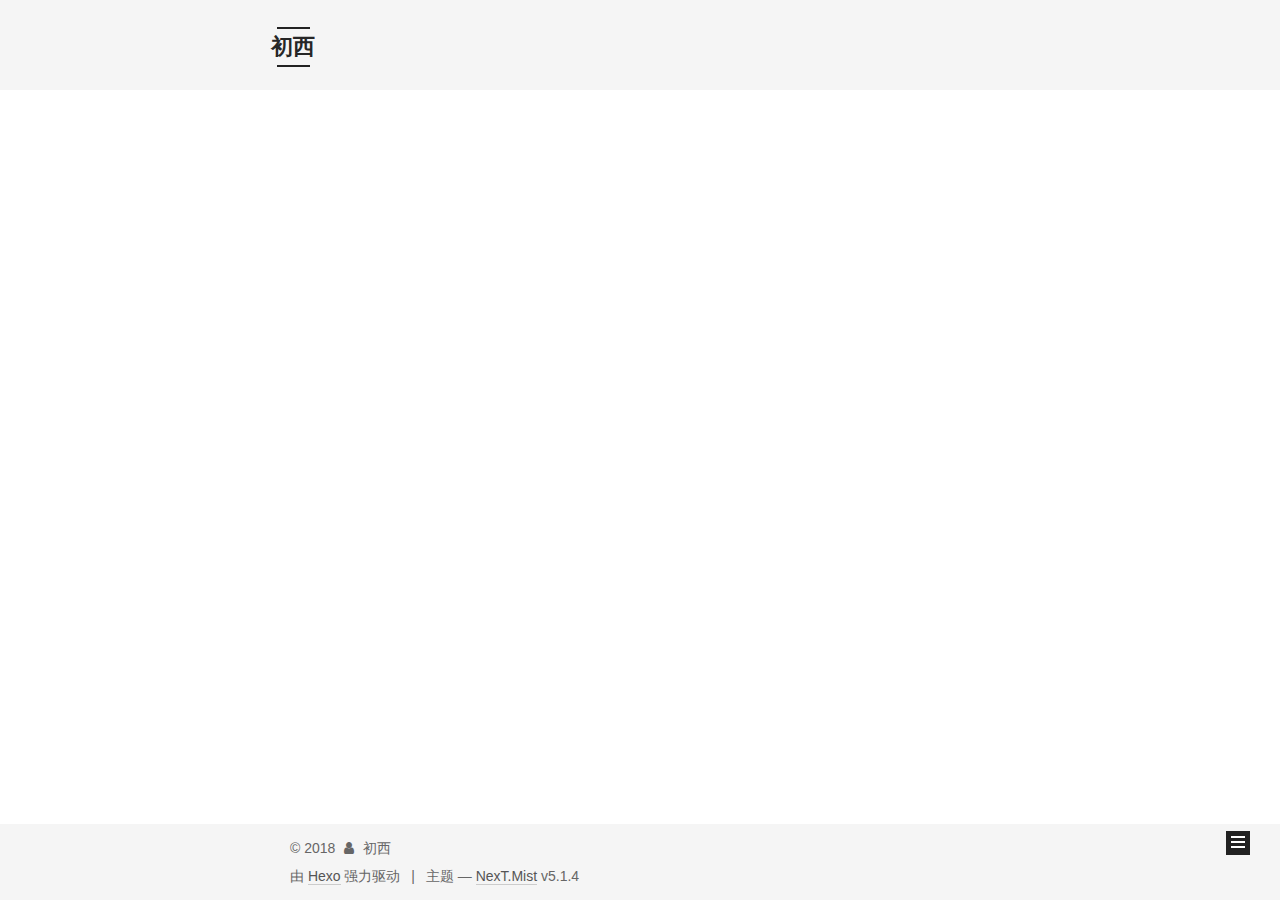
==== commit 8fd6223c: "Site updated: 2018-10-28 20:23:02" ====
--- a/archives/index.html
+++ b/archives/index.html
@@ -5,7 +5,7 @@
   
 
 
-<html class="theme-next mist use-motion" lang="">
+<html class="theme-next mist use-motion" lang="zh-Hans">
 <head><meta name="generator" content="Hexo 3.8.0">
   <meta charset="UTF-8">
 <meta http-equiv="X-UA-Compatible" content="IE=edge">
@@ -80,12 +80,12 @@
 
 
 <meta property="og:type" content="website">
-<meta property="og:title" content="Hexo">
+<meta property="og:title" content="初西">
 <meta property="og:url" content="http://yoursite.com/archives/index.html">
-<meta property="og:site_name" content="Hexo">
-<meta property="og:locale" content="default">
+<meta property="og:site_name" content="初西">
+<meta property="og:locale" content="zh-Hans">
 <meta name="twitter:card" content="summary">
-<meta name="twitter:title" content="Hexo">
+<meta name="twitter:title" content="初西">
 
 
 
@@ -101,7 +101,7 @@
     motion: {"enable":true,"async":false,"transition":{"post_block":"fadeIn","post_header":"slideDownIn","post_body":"slideDownIn","coll_header":"slideLeftIn","sidebar":"slideUpIn"}},
     duoshuo: {
       userId: '0',
-      author: 'Author'
+      author: '博主'
     },
     algolia: {
       applicationID: '',
@@ -121,7 +121,7 @@
 
 
 
-  <title>Archive | Hexo</title>
+  <title>归档 | 初西</title>
   
 
 
@@ -133,7 +133,7 @@
 
 </head>
 
-<body itemscope="" itemtype="http://schema.org/WebPage" lang="default">
+<body itemscope="" itemtype="http://schema.org/WebPage" lang="zh-Hans">
 
   
   
@@ -151,7 +151,7 @@
     <div class="custom-logo-site-title">
       <a href="/" class="brand" rel="start">
         <span class="logo-line-before"><i></i></span>
-        <span class="site-title">Hexo</span>
+        <span class="site-title">初西</span>
         <span class="logo-line-after"><i></i></span>
       </a>
     </div>
@@ -181,17 +181,7 @@
             
               <i class="menu-item-icon fa fa-fw fa-home"></i> <br>
             
-            Home
-          </a>
-        </li>
-      
-        
-        <li class="menu-item menu-item-archives">
-          <a href="/archives/" rel="section">
-            
-              <i class="menu-item-icon fa fa-fw fa-archive"></i> <br>
-            
-            Archives
+            首页
           </a>
         </li>
       
@@ -227,7 +217,7 @@
         
           
         
-        Um..! 1 post. Keep on posting.
+        嗯..! 目前共计 1 篇日志。 继续努力。
       </span>
 
       
@@ -312,7 +302,9 @@
         <div class="site-overview">
           <div class="site-author motion-element" itemprop="author" itemscope="" itemtype="http://schema.org/Person">
             
-              <p class="site-author-name" itemprop="name">John Doe</p>
+              <img class="site-author-image" itemprop="image" src="/images/avatar.gif" alt="初西">
+            
+              <p class="site-author-name" itemprop="name">初西</p>
               <p class="site-description motion-element" itemprop="description"></p>
           </div>
 
@@ -321,10 +313,10 @@
             
               <div class="site-state-item site-state-posts">
               
-                <a href="/archives/">
+                <a href="/archives">
               
                   <span class="site-state-item-count">1</span>
-                  <span class="site-state-item-name">posts</span>
+                  <span class="site-state-item-name">日志</span>
                 </a>
               </div>
             
@@ -368,13 +360,13 @@
   <span class="with-love">
     <i class="fa fa-user"></i>
   </span>
-  <span class="author" itemprop="copyrightHolder">John Doe</span>
+  <span class="author" itemprop="copyrightHolder">初西</span>
 
   
 </div>
 
 
-  <div class="powered-by">Powered by <a class="theme-link" target="_blank" href="https://hexo.io">Hexo</a></div>
+  <div class="powered-by">由 <a class="theme-link" target="_blank" href="https://hexo.io">Hexo</a> 强力驱动</div>
 
 
 
@@ -382,7 +374,7 @@
 
 
 
-  <div class="theme-info">Theme &mdash; <a class="theme-link" target="_blank" href="https://github.com/iissnan/hexo-theme-next">NexT.Mist</a> v5.1.4</div>
+  <div class="theme-info">主题 &mdash; <a class="theme-link" target="_blank" href="https://github.com/iissnan/hexo-theme-next">NexT.Mist</a> v5.1.4</div>
 
 
 
--- a/css/main.css
+++ b/css/main.css
@@ -1822,7 +1822,7 @@
   width: 4px;
   height: 4px;
   border-radius: 50%;
-  background: #f9b569;
+  background: #a2ffff;
 }
 .links-of-blogroll {
   font-size: 13px;
